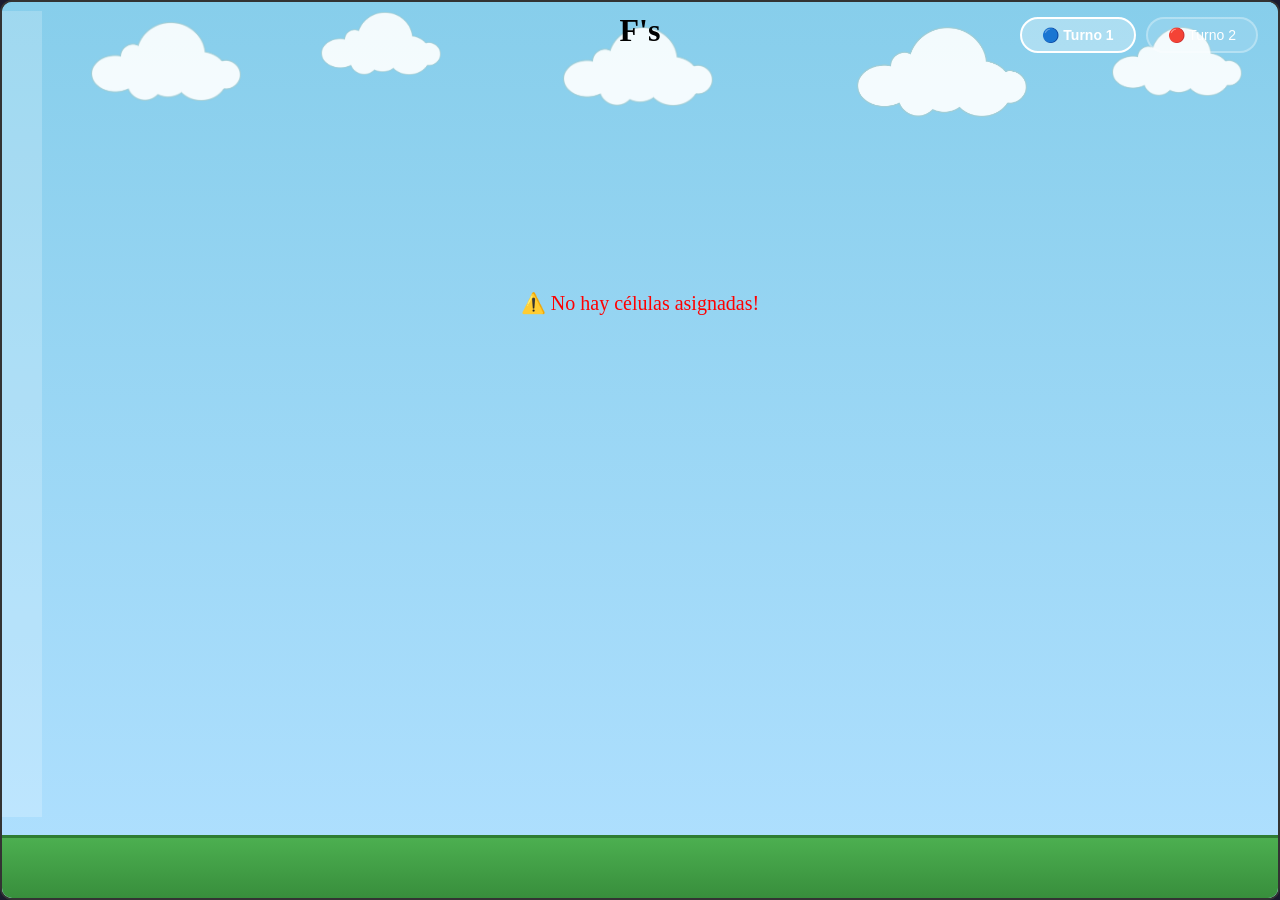
==== index.html @ f9843294 "score de rechazos version cohete" ====
<!DOCTYPE html>
<html lang="es">
<head>
    <meta charset="UTF-8">
    <title>Score Dashboard</title>
    <link rel="stylesheet" href="style.css">
    <!-- ✅ Solo bloqueo de teclado, sin script de título -->
    <script>
        document.addEventListener('keydown', (e) => {
            if(e.altKey && e.key === 'ArrowLeft') e.preventDefault()
        })
    </script>
</head>
<body>
    <div class="dashboard">
        <h1 id="tituloUnidad" style="
            color: rgb(0, 0, 0);
            text-align: center;
            font-size: 2rem;
            margin: 10px 0;
            z-index: 100;
            position: relative;
        "></h1>

        <!-- Lo demás que ya tienes -->
        <div class="sky"></div>
        <div class="ground"></div>
        <div class="scale">
         
        </div>

        <div class="sky">
            <img src="assets/nube.png" class="cloud cloud-1" alt="nube">
            <img src="assets/nube.png" class="cloud cloud-2" alt="nube">
            <img src="assets/nube.png" class="cloud cloud-3" alt="nube">
            <img src="assets/nube.png" class="cloud cloud-4" alt="nube">
            <img src="assets/nube.png" class="cloud cloud-5" alt="nube">
            <div id="alertaContainer"></div>
            <div id="rocketContainer"></div>
        </div>

        <div class="ground"></div>
        <div class="turno-switch">
            <button class="turno-btn active" id="btn1" onclick="setTurno(1)">
                🔵 Turno 1
            </button>
            <button class="turno-btn" id="btn2" onclick="setTurno(2)">
                🔴 Turno 2
            </button>
        </div>
    </div>

    <!-- 👇 Primero el componente, luego el script -->
    <script src="script.js"></script>
</body>
</html>
---- style.css ----
* {
    margin: 0;
    padding: 0;
    box-sizing: border-box;
}

body {
    display: flex;
    justify-content: center;
    align-items: center;
    height: 100vh;
    background-color: #1a1a2e;
}

/* CONTENEDOR PRINCIPAL */
.dashboard {
    position: relative;
    width: 100%;
    height: 100%
    ;
    border-radius: 12px;
    overflow: hidden;
    border: 2px solid #333;
}

/* CIELO AZUL */
.sky {
    position: absolute;
    width: 100%;
    height: 100%;
    background: linear-gradient(180deg, #87CEEB 0%, #b0e0ff 100%);
    top: 0;
}

/*Cohete*/
#rocketContainer {
    position: absolute;
    width: 100%;
    height: 100%;

}

.rocket {
    position: absolute;
    bottom: 1%;
    transform: translateX(-50%);
    width: 60px;
    height: 60px;
    text-align: center;
}

.rocket-img {
    width: 100%;
    height: 100%;
    transform: rotate(-45deg);
}

/* 👇 AGREGA ESTO NUEVO */

/* Nombre debajo del cohete */
.rocket-name {
    position: absolute;
    bottom: -20px;
    left: 50%;
    transform: translateX(-50%);
    color: white;
    font-size: 50px;
    font-weight: bold;
    text-shadow: 1px 1px 2px black;
    white-space: nowrap;
}

.rocket-score {
    position: absolute;
    bottom: -35px;
    left: 50%;
    transform: translateX(-50%);
    color: #000000; 
    font-size: 20px;
    font-weight: bold;
    text-shadow: 1px 1px 2px black;
    white-space: nowrap;
}
.error {
    color: red;
    font-size: 20px;
    text-align: center;
    margin-top: 20px;
}

/* NUBES */
.cloud {
    position: absolute;
    opacity: 0.9;
    animation: floatCloud 8s infinite ease-in-out;
}

.cloud-1 { 
    top: 20px; 
    left: 7%; 
    width: 150px;  /* Ajusta el tamaño */
    animation-delay: 0s; 
}

.cloud-2 { 
    top: 10px; 
    left: 25%; 
    width: 120px;  /* Ajusta el tamaño */
    animation-delay: 2s; 
}

.cloud-3 { 
    top: 25px; 
    left: 44%; 
    width: 150px;  /* Ajusta el tamaño */
    animation-delay: 4s; 
}

.cloud-4 { 
    top: 25px; 
    left : 67%; 
    width: 170px;  /* Ajusta el tamaño */
    animation-delay: 1s; 
}

.cloud-5 { 
    top: 25px; 
    left: 87%; 
    width: 130px;  /* Ajusta el tamaño */
    animation-delay: 3s; 
}
/* Movimiento diagonal suave */


@keyframes floatCloud {
    0%   { transform: translateX(0px); }
    50%  { transform: translateX(-10px); }
    100% { transform: translateX(0px); }
}

/* PISO VERDE */
.ground {
    position: absolute;
    bottom: 0;
    width: 100%;
    height: 7%;
    background: linear-gradient(180deg, #4caf50 0%, #388e3c 100%);
    border-top: 3px solid #2e7d32;
}

/* ESCALA IZQUIERDA */
.scale {
    position: absolute;
    left: 0;
    bottom: 9%;
    height: 90%;
    width: 40px;
    display: flex;
    flex-direction: column;
    justify-content: space-between;
    align-items: center;
    padding: 10px 0;
    z-index: 10;
    background-color: rgba(255,255,255,0.2);
}

.scale span {
    font-size: 16px;
    font-weight: bold;
    color: #333;
}

.cell-label {
    position: absolute;
    bottom: 2%;
    transform: translateX(-50%);
    color: white;
    font-weight: bold;
    font-size: 20px;
    text-align: center;
    text-shadow: 1px 1px 2px black;
    white-space: nowrap;
    z-index: 99;        /* ✅ Encima del piso verde */
}

.titulo {
    position: absolute;
    top: 10px;
    left: 50%;
    transform: translateX(-50%);
    color: white;
    font-size: 32px;
    font-weight: bold;
    text-shadow: 2px 2px 4px black;
    z-index: 100;
    background-color: rgba(0,0,0,0.3);
    padding: 5px 20px;
    border-radius: 10px;
    letter-spacing: 2px;
}

.turno-switch {
    position: absolute;
    top: 15px;
    right: 20px;
    display: flex;
    gap: 10px;
    z-index: 100;
}

.turno-btn {
    background: rgba(255,255,255,0.1);
    color: white;
    border: 2px solid rgba(255,255,255,0.3);
    padding: 8px 20px;
    border-radius: 20px;
    cursor: pointer;
    font-size: 14px;
    transition: 0.3s;
}

.turno-btn.active {
    background: rgba(255,255,255,0.3);
    border-color: white;
    font-weight: bold;
}

/* Cohetes tenues */
.rocket.tenue {
    opacity: 0.25;
    filter: grayscale(50%);
}

.rocket.tenue .rocket-score {
    display: none;
}

#alertaContainer {
    position: absolute;
    width: 100%;
    height: 100%;
    top:30%
}
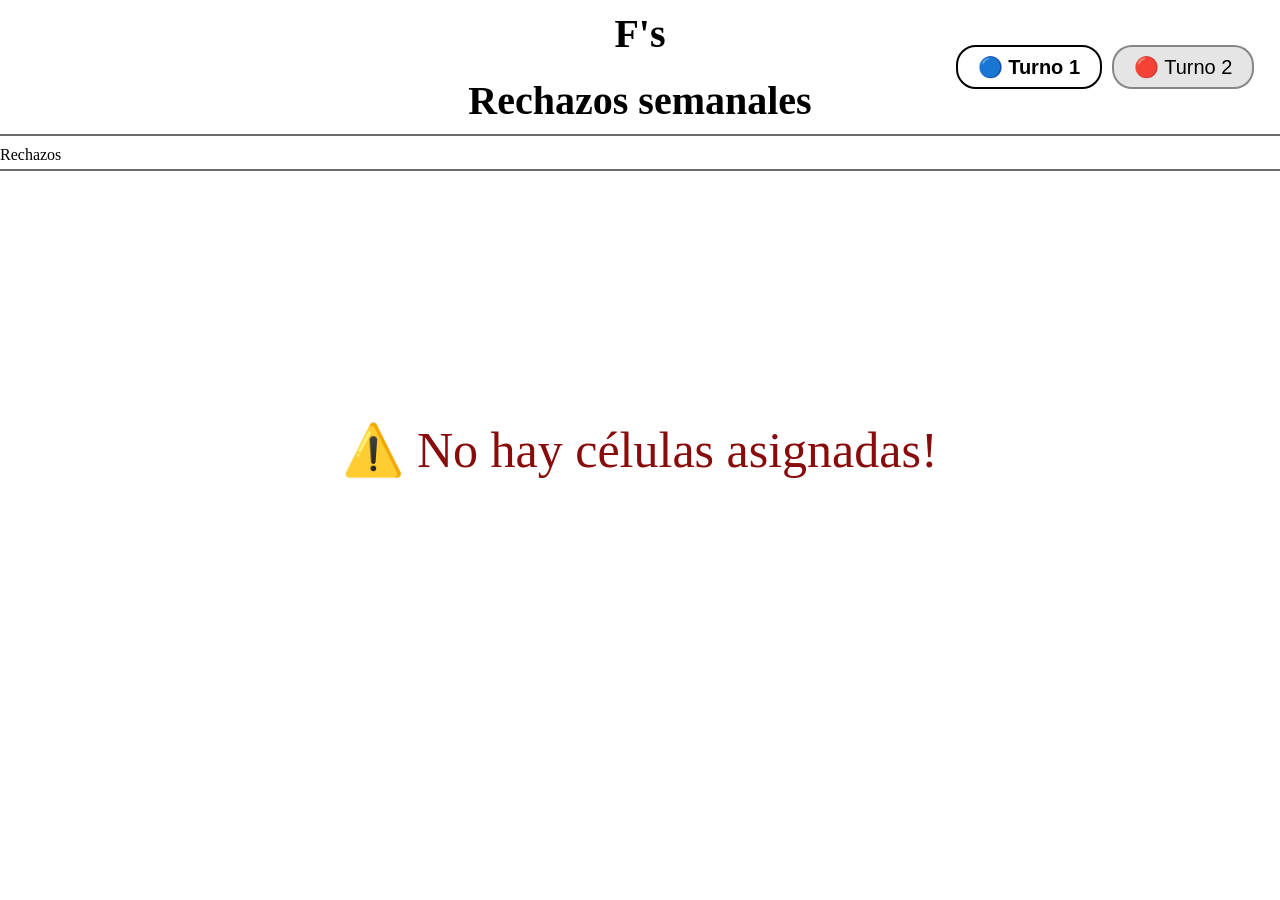
==== commit f556e2f5: "v1.0 carros" ====
--- a/index.html
+++ b/index.html
@@ -10,47 +10,29 @@
             if(e.altKey && e.key === 'ArrowLeft') e.preventDefault()
         })
     </script>
+   
+   
 </head>
 <body>
     <div class="dashboard">
-        <h1 id="tituloUnidad" style="
-            color: rgb(0, 0, 0);
-            text-align: center;
-            font-size: 2rem;
-            margin: 10px 0;
-            z-index: 100;
-            position: relative;
-        "></h1>
-
-        <!-- Lo demás que ya tienes -->
-        <div class="sky"></div>
-        <div class="ground"></div>
-        <div class="scale">
-         
+        <h1 id="tituloUnidad"></h1>
+        <h2 id="tituloUnidad">Rechazos semanales</h2>
+        <div class="turno-switch">
+            <button class="turno-btn active" id="btn1" onclick="setTurno(1)">🔵 Turno 1</button>
+            <button class="turno-btn" id="btn2" onclick="setTurno(2)">🔴 Turno 2</button>
         </div>
+        <div class="scale">Rechazos</div>
+           
 
         <div class="sky">
-            <img src="assets/nube.png" class="cloud cloud-1" alt="nube">
-            <img src="assets/nube.png" class="cloud cloud-2" alt="nube">
-            <img src="assets/nube.png" class="cloud cloud-3" alt="nube">
-            <img src="assets/nube.png" class="cloud cloud-4" alt="nube">
-            <img src="assets/nube.png" class="cloud cloud-5" alt="nube">
+            
             <div id="alertaContainer"></div>
             <div id="rocketContainer"></div>
         </div>
-
-        <div class="ground"></div>
-        <div class="turno-switch">
-            <button class="turno-btn active" id="btn1" onclick="setTurno(1)">
-                🔵 Turno 1
-            </button>
-            <button class="turno-btn" id="btn2" onclick="setTurno(2)">
-                🔴 Turno 2
-            </button>
-        </div>
-    </div>
-
-    <!-- 👇 Primero el componente, luego el script -->
+      
+        
+</div>
+   
     <script src="script.js"></script>
 </body>
 </html>
--- a/style.css
+++ b/style.css
@@ -1,243 +1,172 @@
-* {
-    margin: 0;
-    padding: 0;
-    box-sizing: border-box;
-}
+* { margin: 0; padding: 0; box-sizing: border-box; }
 
 body {
-    display: flex;
-    justify-content: center;
-    align-items: center;
     height: 100vh;
+    overflow: hidden;
     background-color: #1a1a2e;
 }
 
-/* CONTENEDOR PRINCIPAL */
 .dashboard {
+    width: 100vw;
+    height: 100vh;
+    display: flex;
+    flex-direction: column;
     position: relative;
-    width: 100%;
-    height: 100%
-    ;
-    border-radius: 12px;
-    overflow: hidden;
-    border: 2px solid #333;
+    background: #686868;
 }
 
-/* CIELO AZUL */
-.sky {
-    position: absolute;
-    width: 100%;
-    height: 100%;
-    background: linear-gradient(180deg, #87CEEB 0%, #b0e0ff 100%);
-    top: 0;
+#tituloUnidad {
+    flex-shrink: 0;
+    text-align: center;
+    font-size: 2.5rem;
+    padding: 10px 0;
+    color: black;
+    background: white;
+    z-index: 100;
 }
 
-/*Cohete*/
-#rocketContainer {
-    position: absolute;
+.scale {
+    flex-shrink: 0;
+    display: flex;
+    flex-direction: row;
+    justify-content: space-between;
+    align-items: center;
+    padding: 10px 60px 5px 0px;
+    background-color: white;
+    border-top: rgba(0, 0, 0, 0.579) solid 2px;
+    border-bottom: rgba(0, 0, 0, 0.579) solid 2px;
     width: 100%;
-    height: 100%;
-
 }
 
-.rocket {
-    position: absolute;
-    bottom: 1%;
-    transform: translateX(-50%);
-    width: 60px;
-    height: 60px;
+.scale span {
+    font-size: 14px;
+    font-weight: bold;
+    color: black;
+    min-width: 20px;
     text-align: center;
 }
 
-.rocket-img {
-    width: 100%;
-    height: 100%;
-    transform: rotate(-45deg);
+/* ✅ SKY SIN POSITION ABSOLUTE! */
+.sky {
+    flex: 1;
+    overflow-y: auto;
+    overflow-x: hidden;
+    background: white;
+    display: flex;
 }
 
-/* 👇 AGREGA ESTO NUEVO */
-
-/* Nombre debajo del cohete */
-.rocket-name {
-    position: absolute;
-    bottom: -20px;
-    left: 50%;
-    transform: translateX(-50%);
-    color: white;
-    font-size: 50px;
-    font-weight: bold;
-    text-shadow: 1px 1px 2px black;
-    white-space: nowrap;
+.sky::-webkit-scrollbar { width: 5px; }
+.sky::-webkit-scrollbar-thumb {
+    background: rgba(255,255,255,0.3);
+    border-radius: 3px;
 }
 
+#rocketContainer {
+    display: flex;
+    flex-direction: column;
+    align-items: stretch;
+    width: 100%;
+     
+}
+.lane {
+    border-radius: 50px;
+    position: relative;
+    background: #888;
+    border-bottom: 2px solid rgba(255,255,255,0.3);
+    display: flex;
+    align-items: center;
+    min-height: 150px;
+    margin-bottom: 10px; /* ✅ Espacio abajo de cada carril */
+    border-radius: 8px;  /* ✅ Opcional - bordes redondeados */
+}
+
+.lane:nth-child(odd) { background: #999; }
+
+.cell-label {
+    position: absolute;
+    top: 10px;
+    left: 5px;
+    color: rgb(49, 48, 48);
+    font-size: 25px;
+    font-weight: bold;
+    z-index: 10;
+}
+
+.car {
+    bottom:  5px;
+    position: absolute;
+    display: flex;
+    flex-direction: column;
+    align-items: center;
+    transition: left 1s ease;
+}
+
+.rocket-img { width: 150px; }
+
 .rocket-score {
-    position: absolute;
-    bottom: -35px;
-    left: 50%;
-    transform: translateX(-50%);
-    color: #000000; 
+    color: white;
     font-size: 20px;
     font-weight: bold;
     text-shadow: 1px 1px 2px black;
-    white-space: nowrap;
-}
-.error {
-    color: red;
-    font-size: 20px;
-    text-align: center;
-    margin-top: 20px;
 }
 
-/* NUBES */
-.cloud {
+.tenue { opacity: 0.3; }
+
+/* ✅ BANDERA */
+.ground {
     position: absolute;
-    opacity: 0.9;
-    animation: floatCloud 8s infinite ease-in-out;
+    right: 0;
+    top: 0%;
+    width: 50px;
+    height: 100%;
+    background-image: repeating-conic-gradient(#000 0% 25%, #fff 0% 50%);
+    background-size: 25px 25px;
+    border-left: 3px solid #333;
+    z-index: 10;
 }
 
-.cloud-1 { 
-    top: 20px; 
-    left: 7%; 
-    width: 150px;  /* Ajusta el tamaño */
-    animation-delay: 0s; 
-}
-
-.cloud-2 { 
-    top: 10px; 
-    left: 25%; 
-    width: 120px;  /* Ajusta el tamaño */
-    animation-delay: 2s; 
-}
-
-.cloud-3 { 
-    top: 25px; 
-    left: 44%; 
-    width: 150px;  /* Ajusta el tamaño */
-    animation-delay: 4s; 
-}
-
-.cloud-4 { 
-    top: 25px; 
-    left : 67%; 
-    width: 170px;  /* Ajusta el tamaño */
-    animation-delay: 1s; 
-}
-
-.cloud-5 { 
-    top: 25px; 
-    left: 87%; 
-    width: 130px;  /* Ajusta el tamaño */
-    animation-delay: 3s; 
-}
-/* Movimiento diagonal suave */
-
-
-@keyframes floatCloud {
-    0%   { transform: translateX(0px); }
-    50%  { transform: translateX(-10px); }
-    100% { transform: translateX(0px); }
-}
-
-/* PISO VERDE */
-.ground {
-    position: absolute;
-    bottom: 0;
-    width: 100%;
-    height: 7%;
-    background: linear-gradient(180deg, #4caf50 0%, #388e3c 100%);
-    border-top: 3px solid #2e7d32;
-}
-
-/* ESCALA IZQUIERDA */
-.scale {
-    position: absolute;
-    left: 0;
-    bottom: 9%;
-    height: 90%;
-    width: 40px;
-    display: flex;
-    flex-direction: column;
-    justify-content: space-between;
-    align-items: center;
-    padding: 10px 0;
-    z-index: 10;
-    background-color: rgba(255,255,255,0.2);
-}
-
-.scale span {
-    font-size: 16px;
-    font-weight: bold;
-    color: #333;
-}
-
-.cell-label {
-    position: absolute;
-    bottom: 2%;
-    transform: translateX(-50%);
-    color: white;
-    font-weight: bold;
-    font-size: 20px;
-    text-align: center;
-    text-shadow: 1px 1px 2px black;
-    white-space: nowrap;
-    z-index: 99;        /* ✅ Encima del piso verde */
-}
-
-.titulo {
-    position: absolute;
-    top: 10px;
-    left: 50%;
-    transform: translateX(-50%);
-    color: white;
-    font-size: 32px;
-    font-weight: bold;
-    text-shadow: 2px 2px 4px black;
-    z-index: 100;
-    background-color: rgba(0,0,0,0.3);
-    padding: 5px 20px;
-    border-radius: 10px;
-    letter-spacing: 2px;
-}
-
+/* ✅ BOTONES */
 .turno-switch {
     position: absolute;
-    top: 15px;
-    right: 20px;
+    top: 5%;
+    right: 2%;
     display: flex;
     gap: 10px;
     z-index: 100;
 }
 
 .turno-btn {
-    background: rgba(255,255,255,0.1);
-    color: white;
-    border: 2px solid rgba(255,255,255,0.3);
+    background: rgba(0, 0, 0, 0.1);
+    color: black;
+    border: 2px solid rgba(63, 56, 56, 0.554);
     padding: 8px 20px;
     border-radius: 20px;
     cursor: pointer;
-    font-size: 14px;
+    font-size: 20px;
     transition: 0.3s;
 }
 
-.turno-btn.active {
+.turno-btn.active {  
     background: rgba(255,255,255,0.3);
-    border-color: white;
+    border-color: black;
     font-weight: bold;
-}
-
-/* Cohetes tenues */
-.rocket.tenue {
-    opacity: 0.25;
-    filter: grayscale(50%);
-}
-
-.rocket.tenue .rocket-score {
-    display: none;
 }
 
 #alertaContainer {
     position: absolute;
+    top: 50%;
+    left: 50%;
+    transform: translate(-50%, -50%); /* ✅ Centrado perfecto */
+    text-align: center;
     width: 100%;
-    height: 100%;
-    top:30%
+
+}
+
+.error {
+    color: rgb(137, 12, 12);
+    font-size: 50px;
+    display: flex;
+    align-items: center;
+    justify-content: center;
+    gap: 20px; /* ✅ Espacio entre el ⚠️ y el texto */
 }
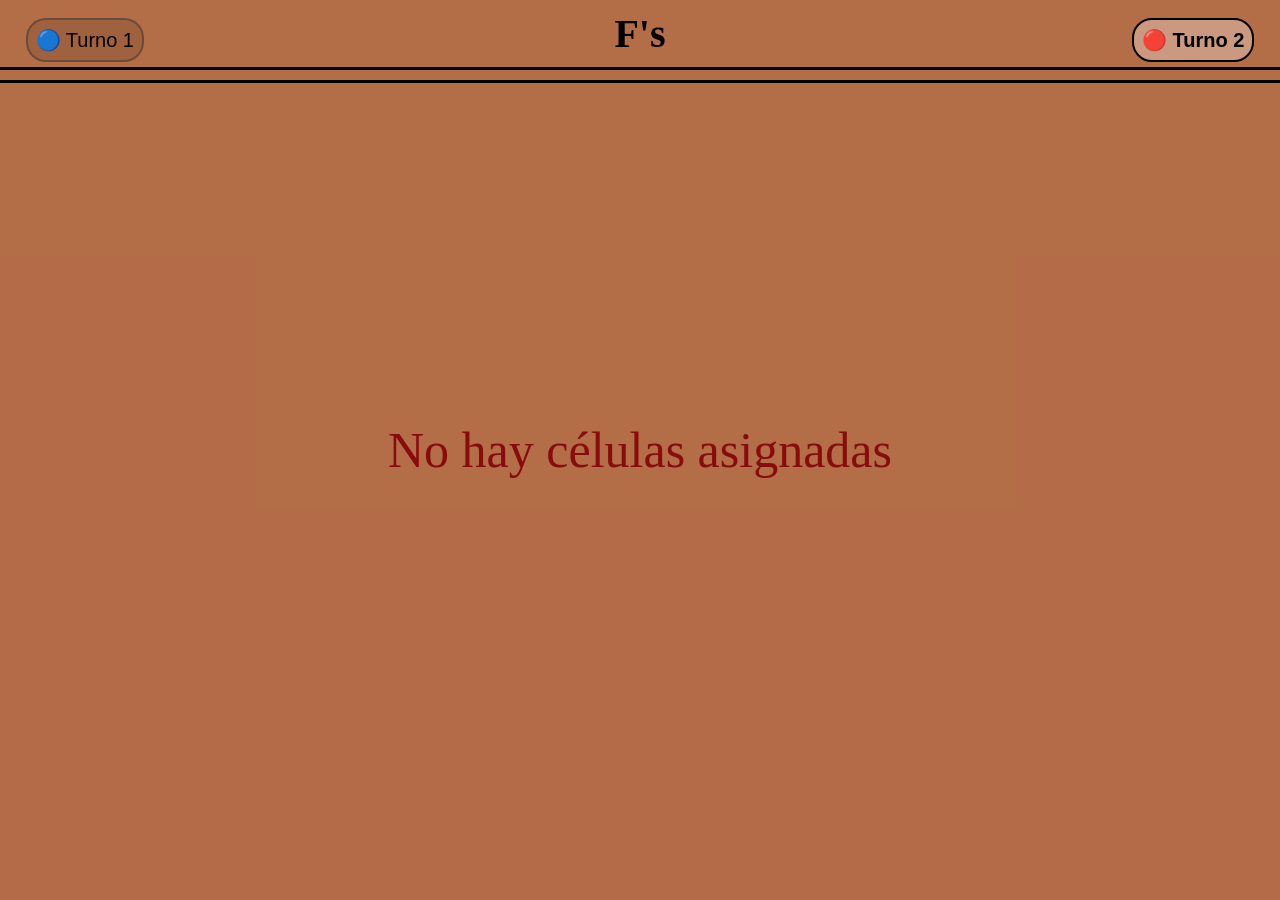
==== commit 3b8593ba: "v2.0" ====
--- a/index.html
+++ b/index.html
@@ -15,23 +15,28 @@
 </head>
 <body>
     <div class="dashboard">
-        <h1 id="tituloUnidad"></h1>
-        <h2 id="tituloUnidad">Rechazos semanales</h2>
-        <div class="turno-switch">
-            <button class="turno-btn active" id="btn1" onclick="setTurno(1)">🔵 Turno 1</button>
-            <button class="turno-btn" id="btn2" onclick="setTurno(2)">🔴 Turno 2</button>
+        <div>
+            <div class="turno-switch-1">
+                <button class="turno-btn " id="btn1" onclick="setTurno(1)">🔵 Turno 1</button>    
+            </div>
+            <h1 id="tituloUnidad"></h1>
+            <div class="turno-switch-2">
+                <button class="turno-btn active" id="btn2" onclick="setTurno(2)">🔴 Turno 2</button> 
+            </div>
         </div>
-        <div class="scale">Rechazos</div>
-           
+        <div class="scale"></div>
 
         <div class="sky">
-            
             <div id="alertaContainer"></div>
             <div id="rocketContainer"></div>
         </div>
-      
+
+        <!-- ✅ AQUÍ afuera, nunca dentro del rocketContainer -->
         
-</div>
+
+        
+
+    </div>
    
     <script src="script.js"></script>
 </body>
--- a/style.css
+++ b/style.css
@@ -21,8 +21,9 @@
     font-size: 2.5rem;
     padding: 10px 0;
     color: black;
-    background: white;
+    background: rgb(255, 113, 37,0.493);
     z-index: 100;
+    
 }
 
 .scale {
@@ -31,11 +32,11 @@
     flex-direction: row;
     justify-content: space-between;
     align-items: center;
-    padding: 10px 60px 5px 0px;
-    background-color: white;
-    border-top: rgba(0, 0, 0, 0.579) solid 2px;
-    border-bottom: rgba(0, 0, 0, 0.579) solid 2px;
+    padding: 5px 50px 5px 55px; /* ← 75px derecha = mismo que FLAG_WIDTH */
+    background-color: rgba(255, 113, 37, 0.493);
     width: 100%;
+    border-top: #000    solid 3px;
+    border-bottom: #000    solid 3px;
 }
 
 .scale span {
@@ -45,13 +46,13 @@
     min-width: 20px;
     text-align: center;
 }
-
+ 
 /* ✅ SKY SIN POSITION ABSOLUTE! */
 .sky {
     flex: 1;
     overflow-y: auto;
     overflow-x: hidden;
-    background: white;
+    background: rgb(255, 113, 37,0.493);
     display: flex;
 }
 
@@ -61,13 +62,7 @@
     border-radius: 3px;
 }
 
-#rocketContainer {
-    display: flex;
-    flex-direction: column;
-    align-items: stretch;
-    width: 100%;
-     
-}
+
 .lane {
     border-radius: 50px;
     position: relative;
@@ -76,8 +71,10 @@
     display: flex;
     align-items: center;
     min-height: 150px;
-    margin-bottom: 10px; /* ✅ Espacio abajo de cada carril */
-    border-radius: 8px;  /* ✅ Opcional - bordes redondeados */
+    margin: 20px;
+    margin-bottom: 0px;
+    border-radius: 20px;  /* ✅ Opcional - bordes redondeados */
+    border: 6px solid rgba(0, 0, 0);
 }
 
 .lane:nth-child(odd) { background: #999; }
@@ -92,17 +89,34 @@
     z-index: 10;
 }
 
+
 .car {
-    bottom:  5px;
     position: absolute;
     display: flex;
     flex-direction: column;
     align-items: center;
     transition: left 1s ease;
+    z-index: 50; /* ← Encima de todo! */
+
+    /* ✅ left = borde derecho del carro */
+    transform: translateX(-100%);
 }
 
-.rocket-img { width: 150px; }
 
+.rocket-img { 
+   
+    position: relative;
+     z-index: 50; /* ← También aquí */
+    width: 125px; 
+    
+}
+#rocketContainer {
+    display: flex;
+    flex-direction: column;
+    align-items: stretch;
+    width: 100%;
+     
+}
 .rocket-score {
     color: white;
     font-size: 20px;
@@ -110,14 +124,14 @@
     text-shadow: 1px 1px 2px black;
 }
 
-.tenue { opacity: 0.3; }
+.tenue { opacity: 0.10; }
 
 /* ✅ BANDERA */
-.ground {
+.meta {
     position: absolute;
     right: 0;
     top: 0%;
-    width: 50px;
+    width: 30px;
     height: 100%;
     background-image: repeating-conic-gradient(#000 0% 25%, #fff 0% 50%);
     background-size: 25px 25px;
@@ -126,9 +140,17 @@
 }
 
 /* ✅ BOTONES */
-.turno-switch {
+.turno-switch-1{
     position: absolute;
-    top: 5%;
+    top: 2%;
+    left: 2%;
+    display: flex;
+    gap: 10px;
+    z-index: 100;
+}
+.turno-switch-2 {
+    position: absolute;
+    top: 2%;
     right: 2%;
     display: flex;
     gap: 10px;
@@ -137,19 +159,21 @@
 
 .turno-btn {
     background: rgba(0, 0, 0, 0.1);
+    align-items: left;
     color: black;
     border: 2px solid rgba(63, 56, 56, 0.554);
-    padding: 8px 20px;
+    padding: 8px 8px;
     border-radius: 20px;
     cursor: pointer;
     font-size: 20px;
-    transition: 0.3s;
+    transition: 0.5s;
 }
 
 .turno-btn.active {  
     background: rgba(255,255,255,0.3);
     border-color: black;
     font-weight: bold;
+    
 }
 
 #alertaContainer {
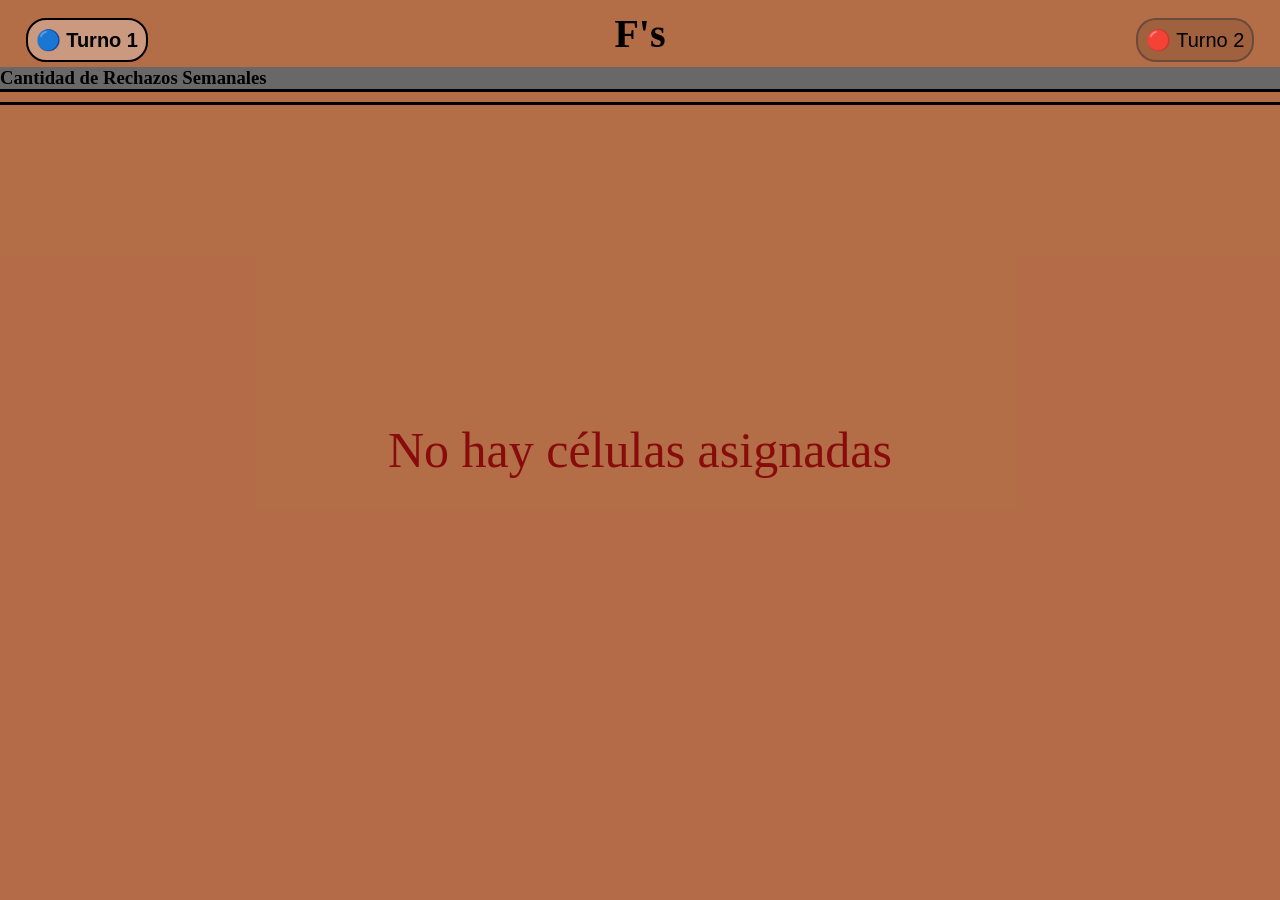
==== commit 698aa968: "version 3.0" ====
--- a/index.html
+++ b/index.html
@@ -17,13 +17,14 @@
     <div class="dashboard">
         <div>
             <div class="turno-switch-1">
-                <button class="turno-btn " id="btn1" onclick="setTurno(1)">🔵 Turno 1</button>    
+                <button class="turno-btn active" id="btn1" onclick="setTurno(1)">🔵 Turno 1</button>    
             </div>
             <h1 id="tituloUnidad"></h1>
             <div class="turno-switch-2">
-                <button class="turno-btn active" id="btn2" onclick="setTurno(2)">🔴 Turno 2</button> 
+                <button class="turno-btn " id="btn2" onclick="setTurno(2)">🔴 Turno 2</button> 
             </div>
         </div>
+        <h3 id="subtituloUnidad">Cantidad de Rechazos Semanales</h3>
         <div class="scale"></div>
 
         <div class="sky">
